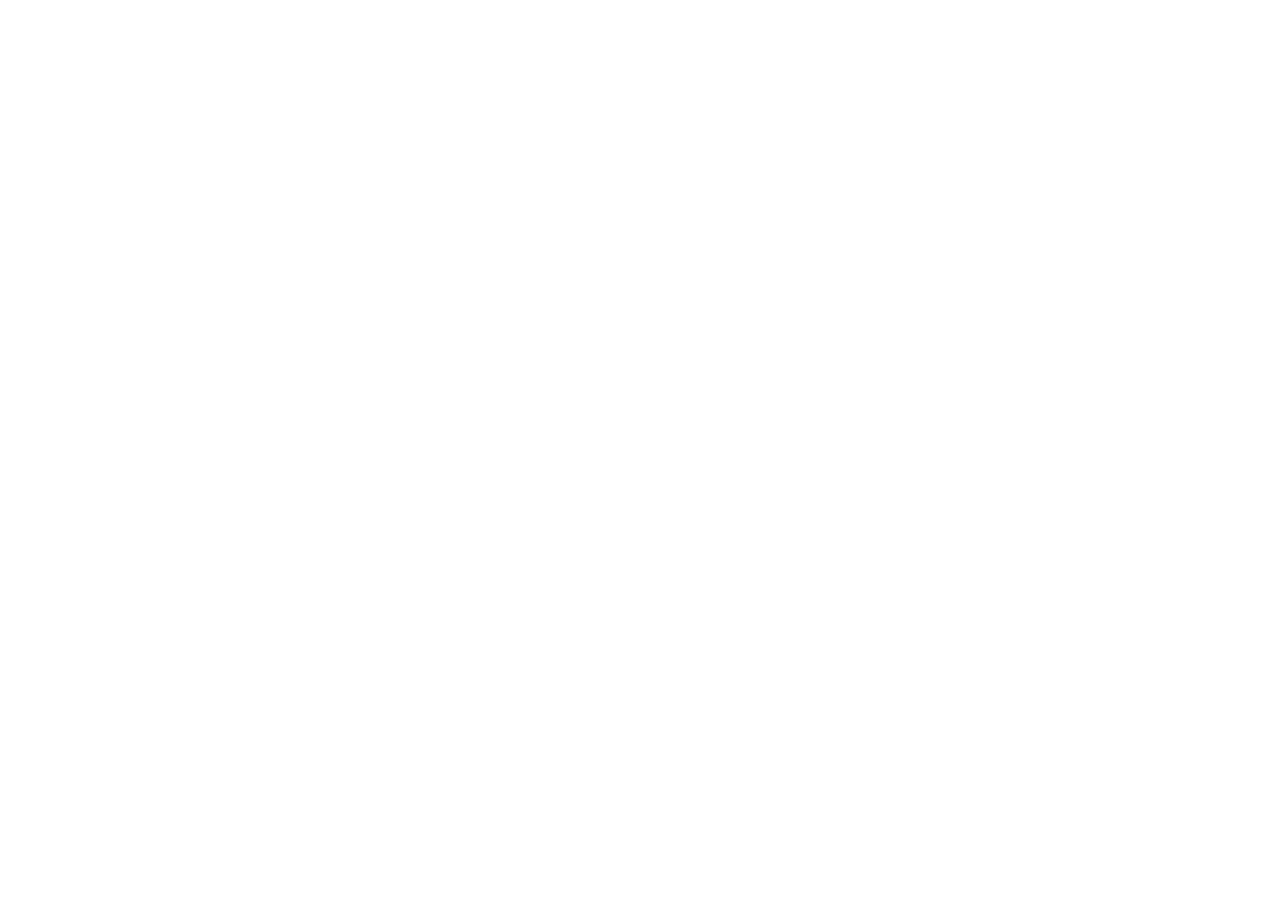
==== index.html @ 657cdba1 "v1" ====
<!DOCTYPE html>
<html lang="en">
<head>
    <meta charset="UTF-8">
    <meta http-equiv="X-UA-Compatible" content="IE=edge">
    <meta name="viewport" content="width=device-width, initial-scale=1.0">
    <title>Document</title>
</head>
<body>
    
</body>
</html>
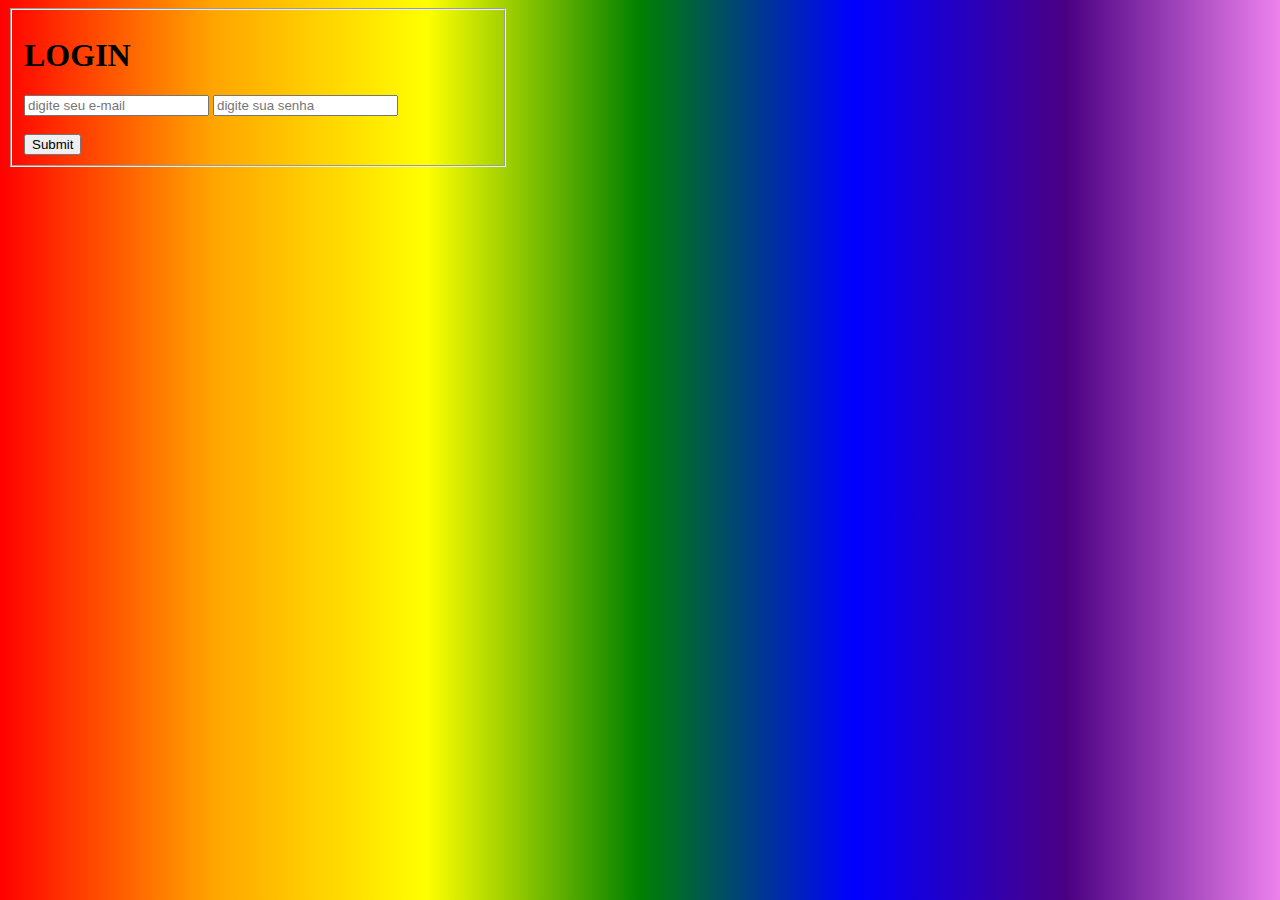
==== commit 3950f5c6: "mudanças" ====
--- a/index.html
+++ b/index.html
@@ -1,12 +1,35 @@
 <!DOCTYPE html>
-<html lang="en">
+<html lang="pt-br">
 <head>
     <meta charset="UTF-8">
     <meta http-equiv="X-UA-Compatible" content="IE=edge">
     <meta name="viewport" content="width=device-width, initial-scale=1.0">
-    <title>Document</title>
+    <title>prova</title>
+<link rel="stylesheet" type="text/css" href="estilo.css"/>
 </head>
 <body>
-    
+    <div class="box-parent-login">
+        <fieldset>
+        <h1>LOGIN</h1>
+        <form>
+            <input type="text"  placeholder="digite seu e-mail" id="e-mail">
+            <input type="password" placeholder="digite sua senha " id="senha"><br><br>
+            <input type="submit" onclick="logar(); return false">
+        </form>
+    </fieldset>
+    </div>
+    <script>
+        function logar(){
+          var LOGIN = document.getElementById('e-mail').value;
+          var senha = document.getElementById('senha').value;
+          if(LOGIN == "psAres" && senha == "pica"){
+
+            alert ("parabens filho da puta")
+            location.href ="inicio.html"
+        }else{
+            alert ("se fudeu")
+        }
+    }
+    </script>
 </body>
 </html>--- a/estilo.css
+++ b/estilo.css
@@ -0,0 +1,6 @@
+body{
+
+     background:linear-gradient(90deg, Red, Orange, Yellow, Green, Blue, Indigo,violet);
+     width:500px;
+      height:500px;
+}
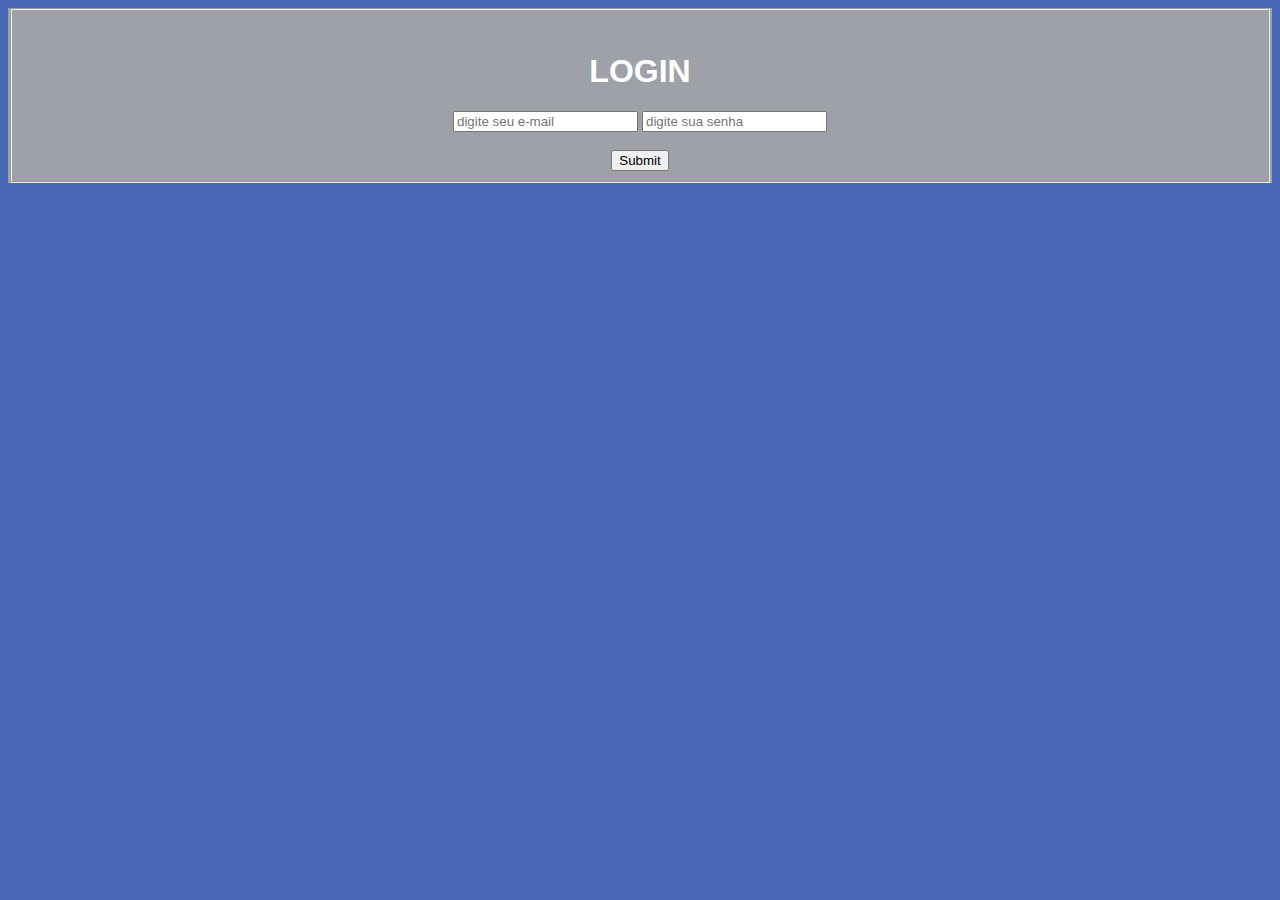
==== commit e9069fe7: "MUDANÇAS" ====
--- a/index.html
+++ b/index.html
@@ -22,12 +22,12 @@
         function logar(){
           var LOGIN = document.getElementById('e-mail').value;
           var senha = document.getElementById('senha').value;
-          if(LOGIN == "psAres" && senha == "pica"){
+          if(LOGIN == "@psAres" && senha == "1q2w3e4r"){
 
-            alert ("parabens filho da puta")
+            alert ("login feito com sucesso")
             location.href ="inicio.html"
         }else{
-            alert ("se fudeu")
+            alert ("tente novamente")
         }
     }
     </script>
--- a/estilo.css
+++ b/estilo.css
@@ -1,6 +1,30 @@
 body{
 
-     background:linear-gradient(90deg, Red, Orange, Yellow, Green, Blue, Indigo,violet);
-     width:500px;
-      height:500px;
+     background: rgb(72, 103, 183);
 }
+h1{
+      text-align: center;
+      font-family: Arial;
+      color: rgb(255, 255, 255);
+      margin-top: 3%;
+      
+}
+h1:hover{
+      color:rgb(72, 103, 183);
+      cursor: pointer;
+}
+form{
+ text-align: center;
+ margin-top: 0.2%;
+}
+.box-parent-login{
+      background-color: rgba(167, 167, 167, 0.906);
+}
+fieldset{
+   size: 50%;
+}
+p{
+      text-align: center;
+      font-family: Arial;
+      color: rgb(255, 255, 255); 
+}
